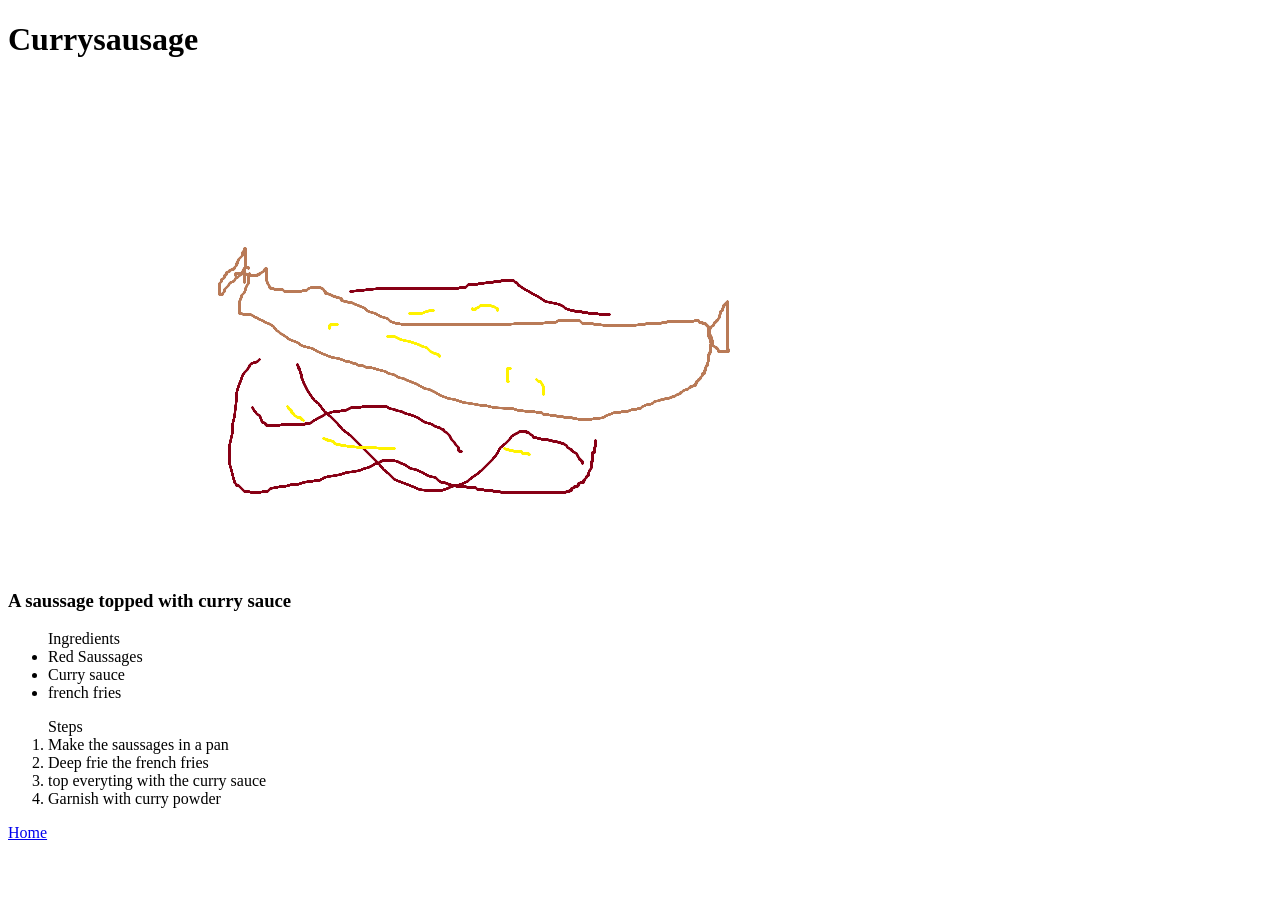
==== recipes/currysausage.html @ ad07c061 "Add new recipe ned dish to extend choice of user Added links,images,ingredients,steps" ====
<!DOCTYPE html>
<html lang="en">
<head>
    <meta charset="UTF-8">
    <meta name="viewport" content="width=device-width, initial-scale=1.0">
    <title>Currysausage</title>
</head>
<body>
    <h1>Currysausage</h1>
    <img src="../images/currysausage.png" alt="a picture of the final dish">
    <h3>
        A saussage topped with curry sauce
    </h3>
    <ul>
        Ingredients
        <li>Red Saussages</li>
        <li>Curry sauce</li>
        <li>french fries</li>
    </ul>
    <ol>
        Steps
        <li>Make the saussages in a pan</li>
        <li>Deep frie the french fries</li>
        <li>top everyting with the curry sauce</li>
        <li>Garnish with curry powder</li>
    </ol>
    <p>
        <a href="../index.html">Home</a>
    </p>
</body>
</html>
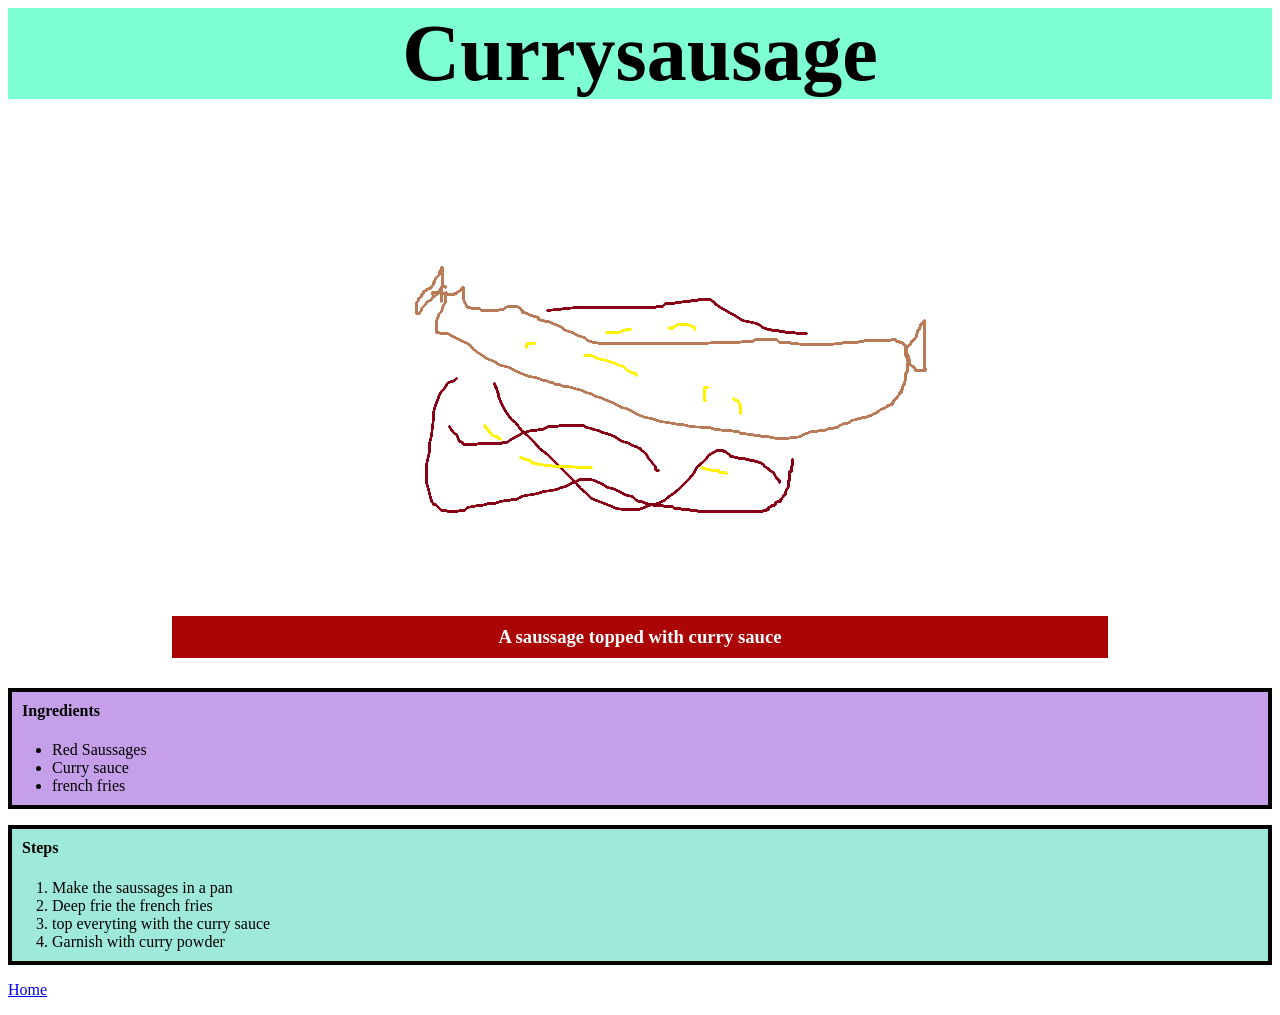
==== commit 75bb336f: "Add full CSS Didn't look good without (Doesn't look good with too)" ====
--- a/recipes/currysausage.html
+++ b/recipes/currysausage.html
@@ -4,6 +4,7 @@
     <meta charset="UTF-8">
     <meta name="viewport" content="width=device-width, initial-scale=1.0">
     <title>Currysausage</title>
+    <link rel="stylesheet" href="../styles/style.css">
 </head>
 <body>
     <h1>Currysausage</h1>
@@ -12,13 +13,13 @@
         A saussage topped with curry sauce
     </h3>
     <ul>
-        Ingredients
+        <h4>Ingredients</h4>
         <li>Red Saussages</li>
         <li>Curry sauce</li>
         <li>french fries</li>
     </ul>
     <ol>
-        Steps
+        <h4>Steps</h4>
         <li>Make the saussages in a pan</li>
         <li>Deep frie the french fries</li>
         <li>top everyting with the curry sauce</li>
--- a/styles/style.css
+++ b/styles/style.css
@@ -0,0 +1,62 @@
+h1{
+    font-size: 80px;
+    font-family: "Brush Script MT";
+    text-align: center;
+    background-color: aquamarine;
+    margin-top: 0px;
+}
+
+img{
+    
+    align-items: center;
+    margin: -53.6px auto 0px auto;
+    display: block;
+}
+
+ul{
+    background-color: rgb(197, 159, 233);
+    padding: 10px;
+    border: 4px solid black;    
+}
+
+ol{
+    background-color: rgb(159, 233, 219);
+    padding: 10px;
+    border: 4px solid black;
+}
+
+li{
+    margin-left: 30px;
+}
+
+h3{
+    background-color: rgb(171, 5, 5);
+    text-align: center;
+    color: white;
+    margin: 30px auto;
+    width: 50em;
+    padding: 10px 0px;
+}
+
+h4{
+    margin-top: 0px;
+}
+
+
+a img{
+    width: 500px;
+    margin: 0 auto;
+    border: 2px solid black;
+    border-top: 0px;
+}
+
+div{
+    text-align: center;
+    background-color: rgb(136, 211, 111);
+    width: 500px;
+    margin: 20px auto 0px;
+    border: 2px solid black;
+    border-bottom: 2px solid grey;
+    display: block;
+}
+
